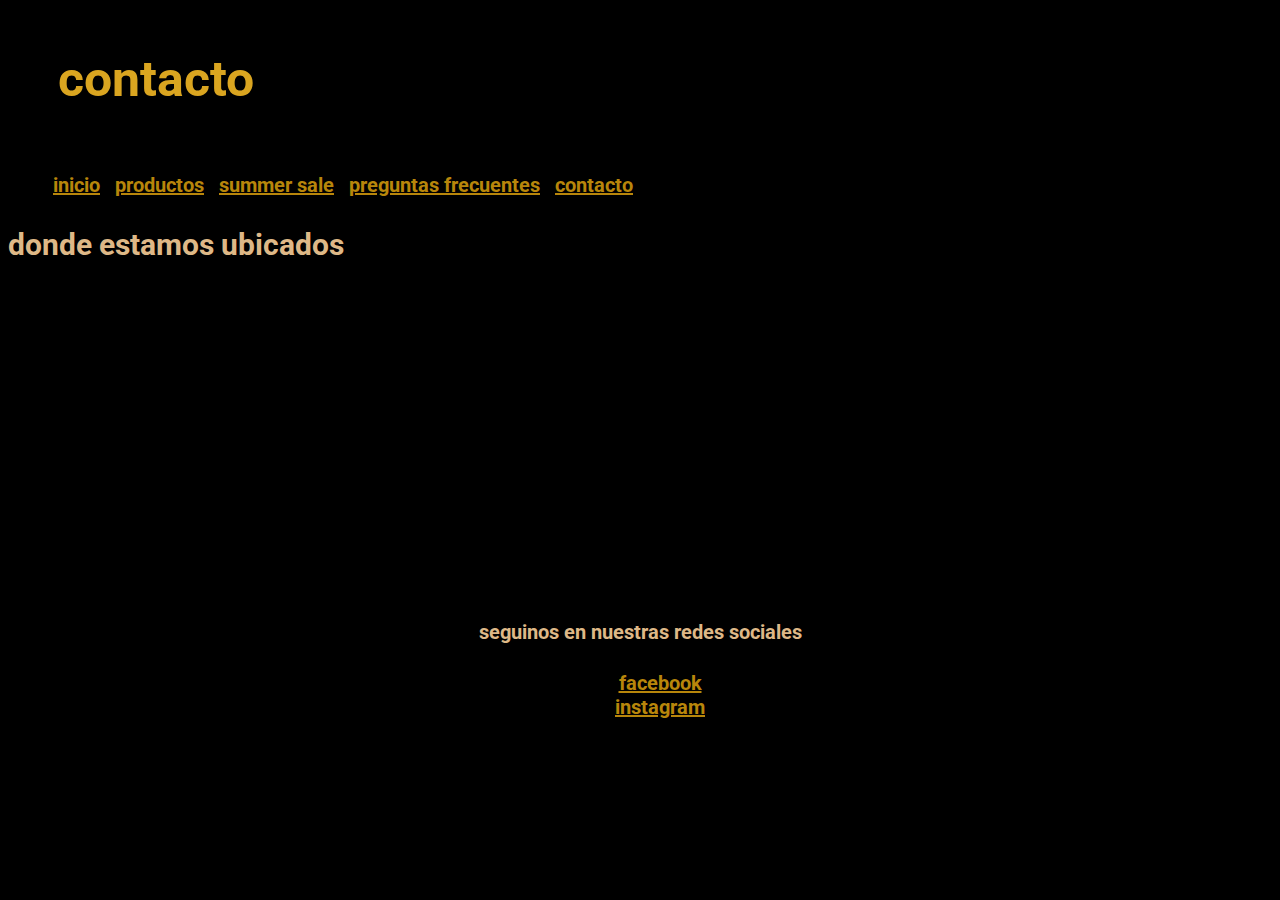
==== html/contacto.html @ dbb40f44 "primera pre entrega" ====
<!DOCTYPE html>
<html lang="en">
<head>
    <meta charset="UTF-8">
    <meta http-equiv="X-UA-Compatible" content="IE=edge">
    <meta name="viewport" content="width=device-width, initial-scale=1.0">
    <title>Document</title>
    <link rel="stylesheet" href="../css/estilo.css">
</head>
<body>
    <header>
        <h1> contacto </h1>

        <nav>
            <ul>
                <li> <a href="../index.html">inicio</a></li>
                <li> <a href="productos.html">productos</a></li>
                <li> <a href="sale.html">summer sale</a></li>
                <li> <a href="preguntas.html">preguntas frecuentes</a></li>
                <li> <a href="contacto.html">contacto</a></li>
            </ul>
        </nav>
    </header>

    <main>
        <h2> donde estamos ubicados</h2>
        <iframe src="https://www.google.com/maps/embed?pb=!1m18!1m12!1m3!1d52563.48322727359!2d-58.456120782479815!3d-34.57335765075681!2m3!1f0!2f0!3f0!3m2!1i1024!2i768!4f13.1!3m3!1m2!1s0x95bcb59c771eb933%3A0x6b3113b596d78c69!2sPalermo%2C%20CABA!5e0!3m2!1ses-419!2sar!4v1673560986863!5m2!1ses-419!2sar" width="400" height="300" style="border:0;" allowfullscreen="" loading="lazy" referrerpolicy="no-referrer-when-downgrade"></iframe>
    </main>
    <footer>
        <h4> seguinos en nuestras redes sociales </h4>
        <ul>
            <li><a href="">facebook</a></li>
            <li><a href="">instagram</a></li>
        </ul>
    </footer>
</body>
</html>
---- css/estilo.css ----
@import url('https://fonts.googleapis.com/css2?family=Roboto:wght@300&display=swap');
h1{
    color: goldenrod;
    font-size: 50px;
    font-family: 'Roboto', sans-serif;
    margin: 10px;
    padding: 40px;
}
header ul li {
    display: inline-block;
    margin: 5px;
}
a {
    color: darkgoldenrod;
    font-weight: bold;
}
body{
    background-color: black;
    font-size: 20px;
    font-family: 'Roboto', sans-serif;
    color: burlywood;
}
footer {
    border: 2px solid black;
    text-align: center;
}
footer ul li {
    list-style-type: none;
}
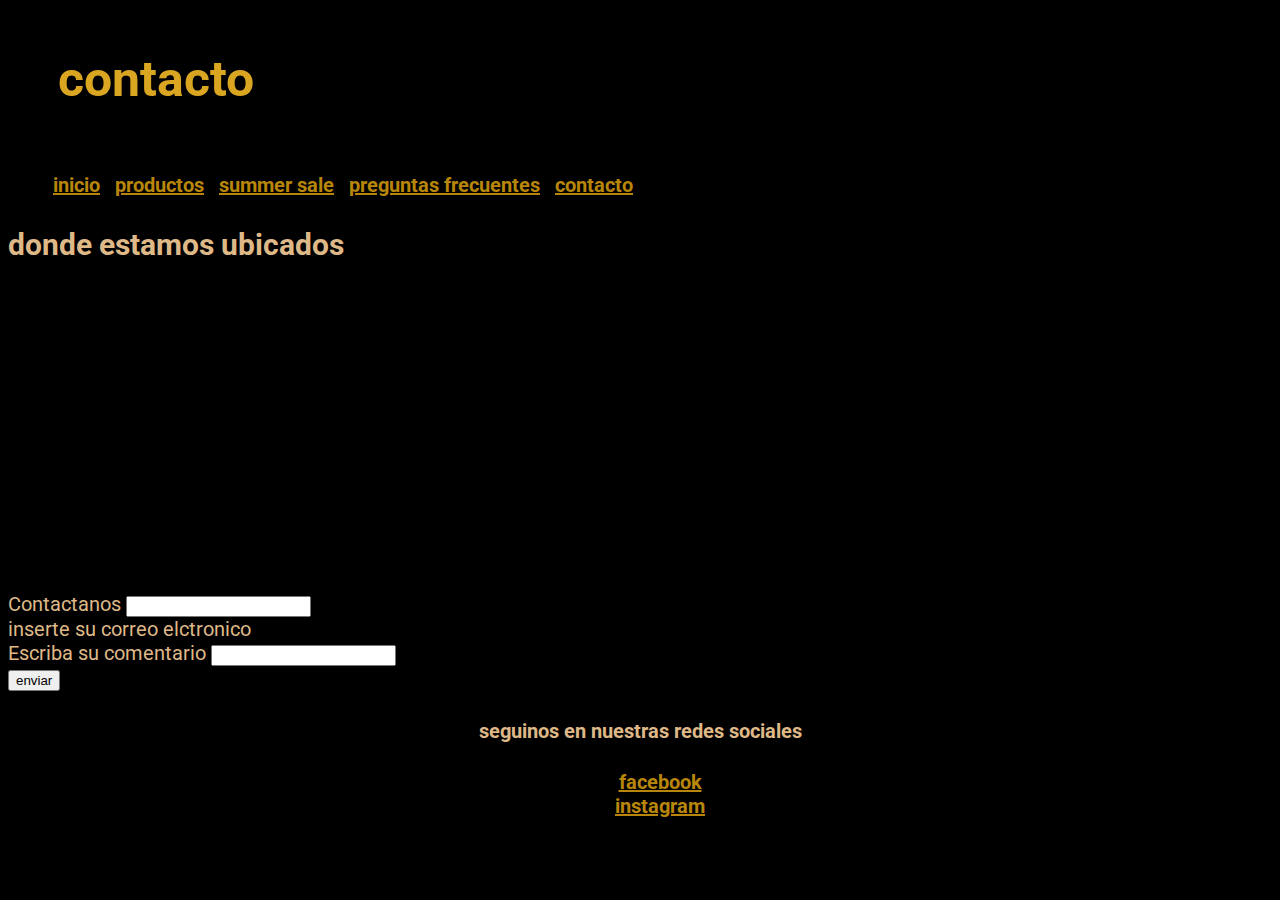
==== commit d4d203c3: "agregue formulario" ====
--- a/html/contacto.html
+++ b/html/contacto.html
@@ -25,6 +25,18 @@
     <main>
         <h2> donde estamos ubicados</h2>
         <iframe src="https://www.google.com/maps/embed?pb=!1m18!1m12!1m3!1d52563.48322727359!2d-58.456120782479815!3d-34.57335765075681!2m3!1f0!2f0!3f0!3m2!1i1024!2i768!4f13.1!3m3!1m2!1s0x95bcb59c771eb933%3A0x6b3113b596d78c69!2sPalermo%2C%20CABA!5e0!3m2!1ses-419!2sar!4v1673560986863!5m2!1ses-419!2sar" width="400" height="300" style="border:0;" allowfullscreen="" loading="lazy" referrerpolicy="no-referrer-when-downgrade"></iframe>
+        <form>
+            <div class="mb-3">
+              <label for="exampleInputEmail1" class="form-label">Contactanos</label>
+              <input type="email" class="form-control" id="exampleInputEmail1" aria-describedby="emailHelp">
+              <div id="emailHelp" class="form-text">inserte su correo elctronico</div>
+            </div>
+            <div class="mb-3">
+              <label for="exampleInputPassword1" class="form-label">Escriba su comentario</label>
+              <input type="password" class="form-control" id="exampleInputPassword1">
+            </div>
+            <button type="submit" class="btn btn-primary">enviar</button>
+          </form>
     </main>
     <footer>
         <h4> seguinos en nuestras redes sociales </h4>
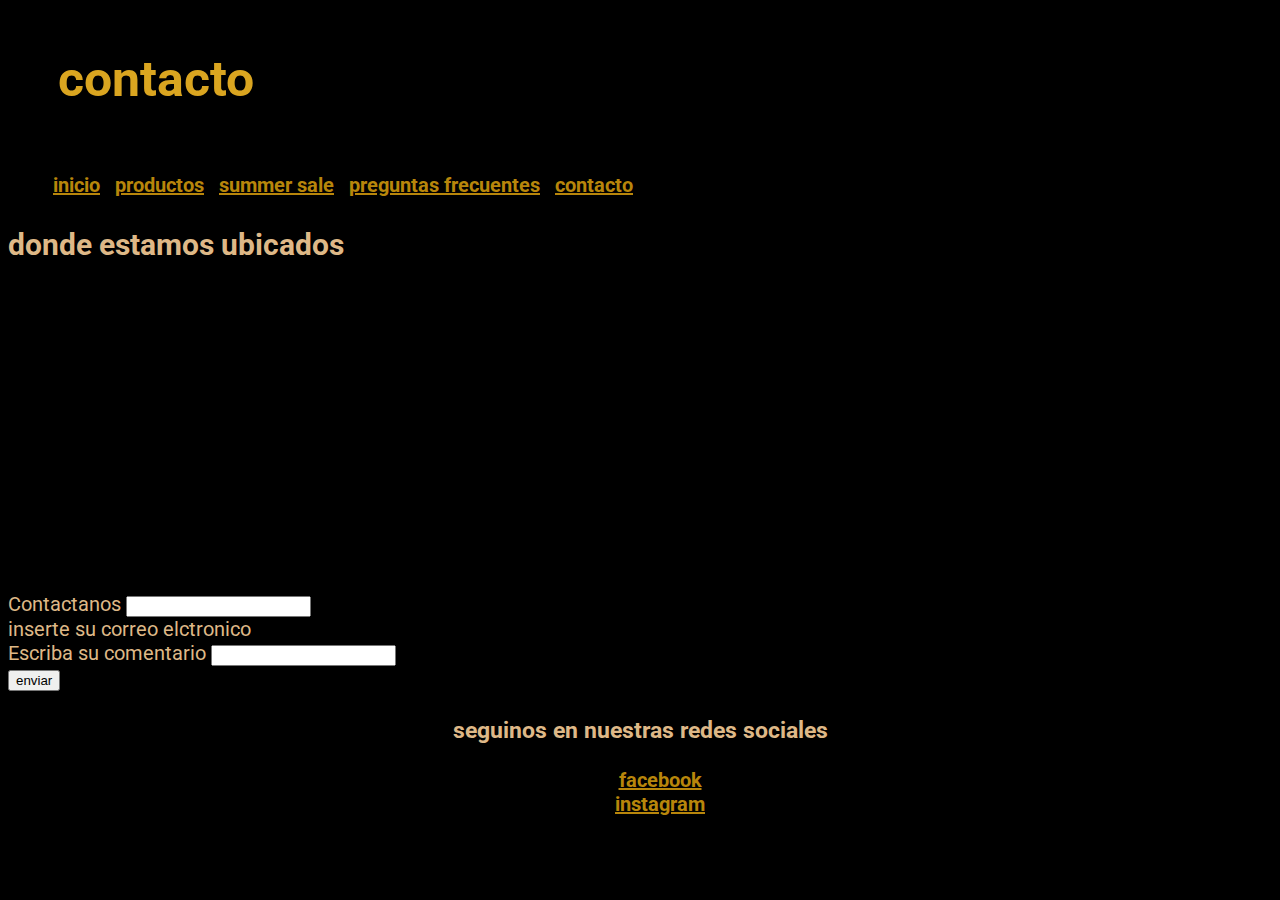
==== commit 63ac48c0: "hice responsivo contactanos y productos" ====
--- a/html/contacto.html
+++ b/html/contacto.html
@@ -5,6 +5,7 @@
     <meta http-equiv="X-UA-Compatible" content="IE=edge">
     <meta name="viewport" content="width=device-width, initial-scale=1.0">
     <title>Document</title>
+    <link href="https://cdn.jsdelivr.net/npm/bootstrap@5.3.0-alpha1/dist/css/bootstrap.min.css" rel="stylesheet" integrity="sha384-GLhlTQ8iRABdZLl6O3oVMWSktQOp6b7In1Zl3/Jr59b6EGGoI1aFkw7cmDA6j6gD" crossorigin="anonymous">
     <link rel="stylesheet" href="../css/estilo.css">
 </head>
 <body>
@@ -26,24 +27,27 @@
         <h2> donde estamos ubicados</h2>
         <iframe src="https://www.google.com/maps/embed?pb=!1m18!1m12!1m3!1d52563.48322727359!2d-58.456120782479815!3d-34.57335765075681!2m3!1f0!2f0!3f0!3m2!1i1024!2i768!4f13.1!3m3!1m2!1s0x95bcb59c771eb933%3A0x6b3113b596d78c69!2sPalermo%2C%20CABA!5e0!3m2!1ses-419!2sar!4v1673560986863!5m2!1ses-419!2sar" width="400" height="300" style="border:0;" allowfullscreen="" loading="lazy" referrerpolicy="no-referrer-when-downgrade"></iframe>
         <form>
-            <div class="mb-3">
-              <label for="exampleInputEmail1" class="form-label">Contactanos</label>
-              <input type="email" class="form-control" id="exampleInputEmail1" aria-describedby="emailHelp">
-              <div id="emailHelp" class="form-text">inserte su correo elctronico</div>
+            <div class="row">
+                <div class="col-xl-2 col-md-12 col-sm-12"> 
+                  <label for="exampleInputEmail1" class="form-label">Contactanos</label>
+                 <input type="email" class="form-control" id="exampleInputEmail1" aria-describedby="emailHelp">
+                 <div id="emailHelp" class="form-text">inserte su correo elctronico</div>
+                 </div>
+                 <div class="col-xl-2 col-md-12 col-sm-12">
+                  <label for="exampleInputPassword1" class="form-label">Escriba su comentario</label>
+                 <input type="password" class="form-control" id="exampleInputPassword1">
             </div>
-            <div class="mb-3">
-              <label for="exampleInputPassword1" class="form-label">Escriba su comentario</label>
-              <input type="password" class="form-control" id="exampleInputPassword1">
-            </div>
-            <button type="submit" class="btn btn-primary">enviar</button>
+             </div>
+            <button type="submit" class="btn btn-warning">enviar</button>
           </form>
     </main>
     <footer>
-        <h4> seguinos en nuestras redes sociales </h4>
+        <h3> seguinos en nuestras redes sociales </h3>
         <ul>
             <li><a href="">facebook</a></li>
             <li><a href="">instagram</a></li>
         </ul>
     </footer>
+    <script src="https://cdn.jsdelivr.net/npm/bootstrap@5.3.0-alpha1/dist/js/bootstrap.bundle.min.js" integrity="sha384-w76AqPfDkMBDXo30jS1Sgez6pr3x5MlQ1ZAGC+nuZB+EYdgRZgiwxhTBTkF7CXvN" crossorigin="anonymous"></script>
 </body>
 </html>